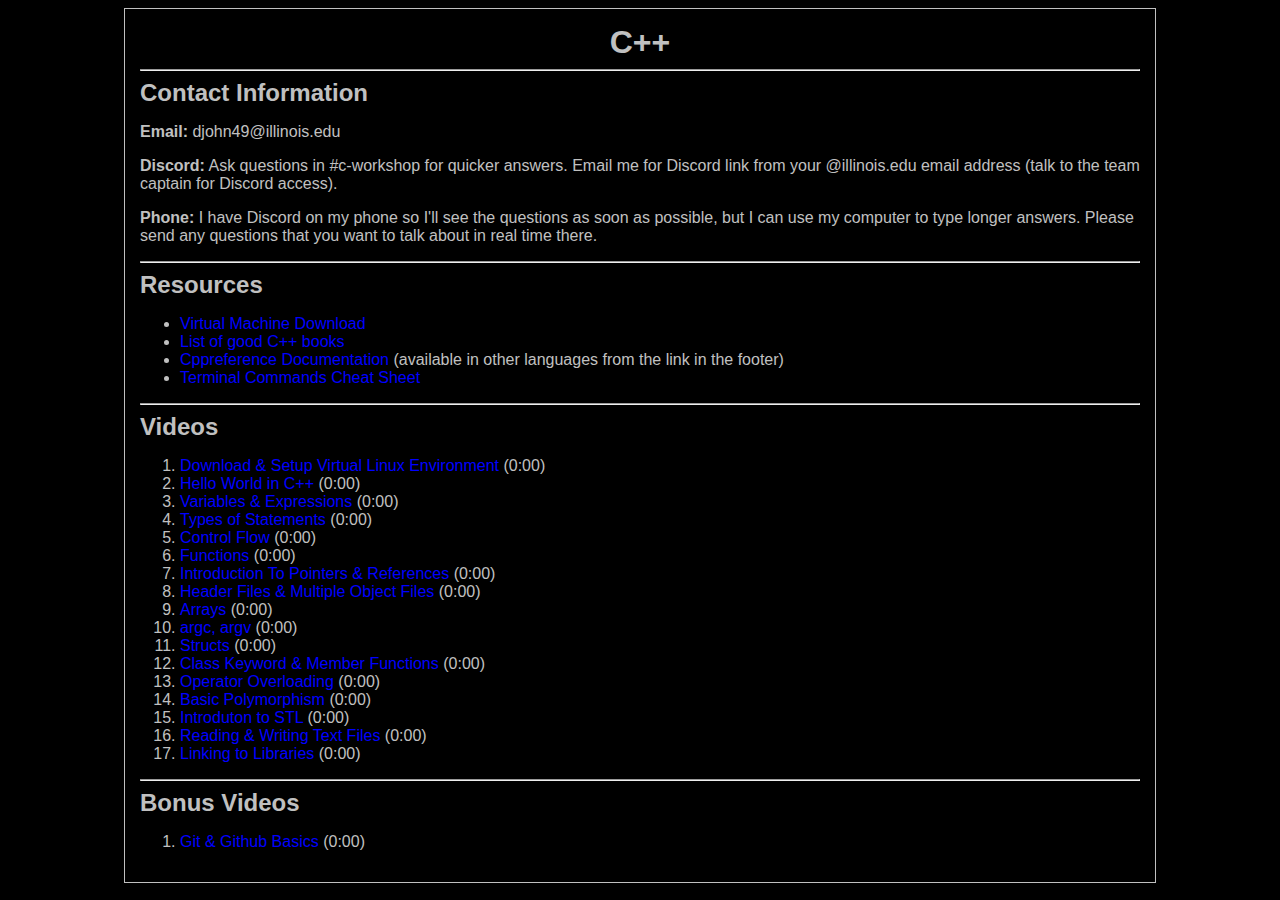
==== index.html @ bade9767 "Added debian VM link" ====
<!DOCTYPE html>
<html>
<head>
    <link rel="stylesheet" href="./files/main.css">
</head>
<body>
    <div id="content">
        <div id="main-header"><h1>C++</h1></div>
        <hr>
        <h2>Contact Information</h2>
        <p>
            <p><b>Email:</b> djohn49@illinois.edu<br></p>
            <p><b>Discord:</b> Ask questions in #c-workshop for quicker answers. Email me for Discord link from your @illinois.edu email address (talk to the team captain for Discord access).<br></p>
            <p><b>Phone:</b> I have Discord on my phone so I'll see the questions as soon as possible, but I can use my computer to type longer answers. Please send any questions that you want to talk about in real time there.<br></p>
        </p>
        <hr>
        <h2>Resources</h2>
        <p>
            <ul>
                <li><a href="https://github.com/djohn49/cpp-website/releases/download/untagged-1cd5b1360db3d123bf6d/debian-vm.ova">Virtual Machine Download</a></li>
                <li><a href="https://stackoverflow.com/questions/388242/the-definitive-c-book-guide-and-list/388282#388282">List of good C++ books</a></li>
                <li><a href="https://en.cppreference.com/w/">Cppreference Documentation</a> (available in other languages from the link in the footer)</li>
                <li><a href="./cheat-sheet.html">Terminal Commands Cheat Sheet</a></li>
            </ul>
        </p>
        <hr>
        <h2>Videos</h2>
        <p>
            <ol>
                <li><a href="#">Download & Setup Virtual Linux Environment</a> (0:00)</li>
                <li><a href="#">Hello World in C++</a> (0:00)</li> <!-- use the compiler directly for now-->
                <li><a href="#">Variables & Expressions</a> (0:00)</li>
                <li><a href="#">Types of Statements</a> (0:00)</li> <!--Just talk about the different kinds of statements (variable declaration, block, or expression)-->
                <li><a href="#">Control Flow</a> (0:00)</li>
                <li><a href="#">Functions</a> (0:00)</li> <!--  -->
                <li><a href="#">Introduction To Pointers & References</a> (0:00)</li>
                <li><a href="#">Header Files & Multiple Object Files</a> (0:00)</li> <!-- re-emphacize difference between definition and declaraton, also introduct make and cmake -->
                <li><a href="#">Arrays</a> (0:00)</li>
                <li><a href="#">argc, argv</a> (0:00)</li>
                <li><a href="#">Structs</a> (0:00)</li>
                <li><a href="#">Class Keyword & Member Functions</a> (0:00)</li>
                <li><a href="#">Operator Overloading</a> (0:00)</li>
                <li><a href="#">Basic Polymorphism</a> (0:00)</li>
                <li><a href="#">Introduton to STL</a> (0:00)</li>
                <li><a href="#">Reading & Writing Text Files</a> (0:00)</li>
                <li><a href="#">Linking to Libraries</a> (0:00)</li>
            </ol>
        </p>
        <hr>
        <h2>Bonus Videos</h2>
        <p>
            <ol>
                <li><a href="#">Git & Github Basics</a> (0:00)</li>
            </ol>
        </p>
    </div>
</body>
</html>
---- files/main.css ----
body{
    background: black;
    color: silver;
    font-family: Arial, Helvetica, sans-serif;
}

#content{
    width: 1000px;
    margin: 2px auto;
    border: 1px solid silver;
    color silver;
    padding: 15px;
}

h1, h2{
    margin: 0px;
    padding 0px;
}

#main-header{
    text-align: center;
}

.inline-pre{
    display: inline;
}

#button-paragraph, #video-paragraph{
    text-align: center;
}

#main-video{
    width: 90%;
}

a{
    color: blue;
    text-decoration: none;
}

a:hover{
    text-decoration: underline;
}
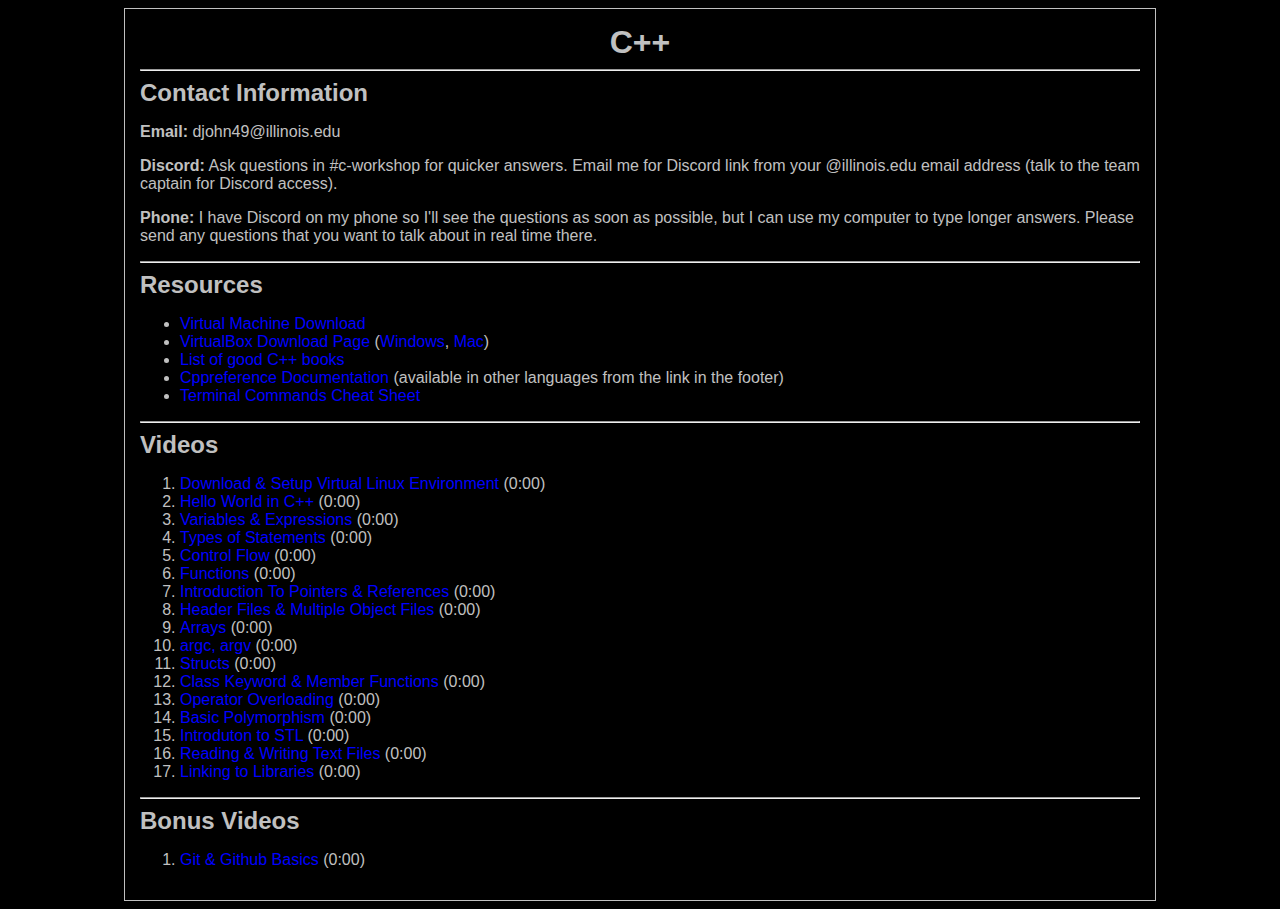
==== commit 9299e9eb: "Added virtualbox link" ====
--- a/index.html
+++ b/index.html
@@ -17,7 +17,8 @@
         <h2>Resources</h2>
         <p>
             <ul>
-                <li><a href="https://github.com/djohn49/cpp-website/releases/download/untagged-1cd5b1360db3d123bf6d/debian-vm.ova">Virtual Machine Download</a></li>
+                <li><a href="https://github.com/djohn49/cpp-website/releases/download/0/debian-vm.ova">Virtual Machine Download</a></li>
+                <li><a href="https://www.virtualbox.org/wiki/Downloads">VirtualBox Download Page</a> (<a href="https://download.virtualbox.org/virtualbox/6.0.12/VirtualBox-6.0.12-133076-Win.exe">Windows</a>, <a href="https://download.virtualbox.org/virtualbox/6.0.12/VirtualBox-6.0.12-133076-OSX.dmg">Mac</a>)</li>
                 <li><a href="https://stackoverflow.com/questions/388242/the-definitive-c-book-guide-and-list/388282#388282">List of good C++ books</a></li>
                 <li><a href="https://en.cppreference.com/w/">Cppreference Documentation</a> (available in other languages from the link in the footer)</li>
                 <li><a href="./cheat-sheet.html">Terminal Commands Cheat Sheet</a></li>
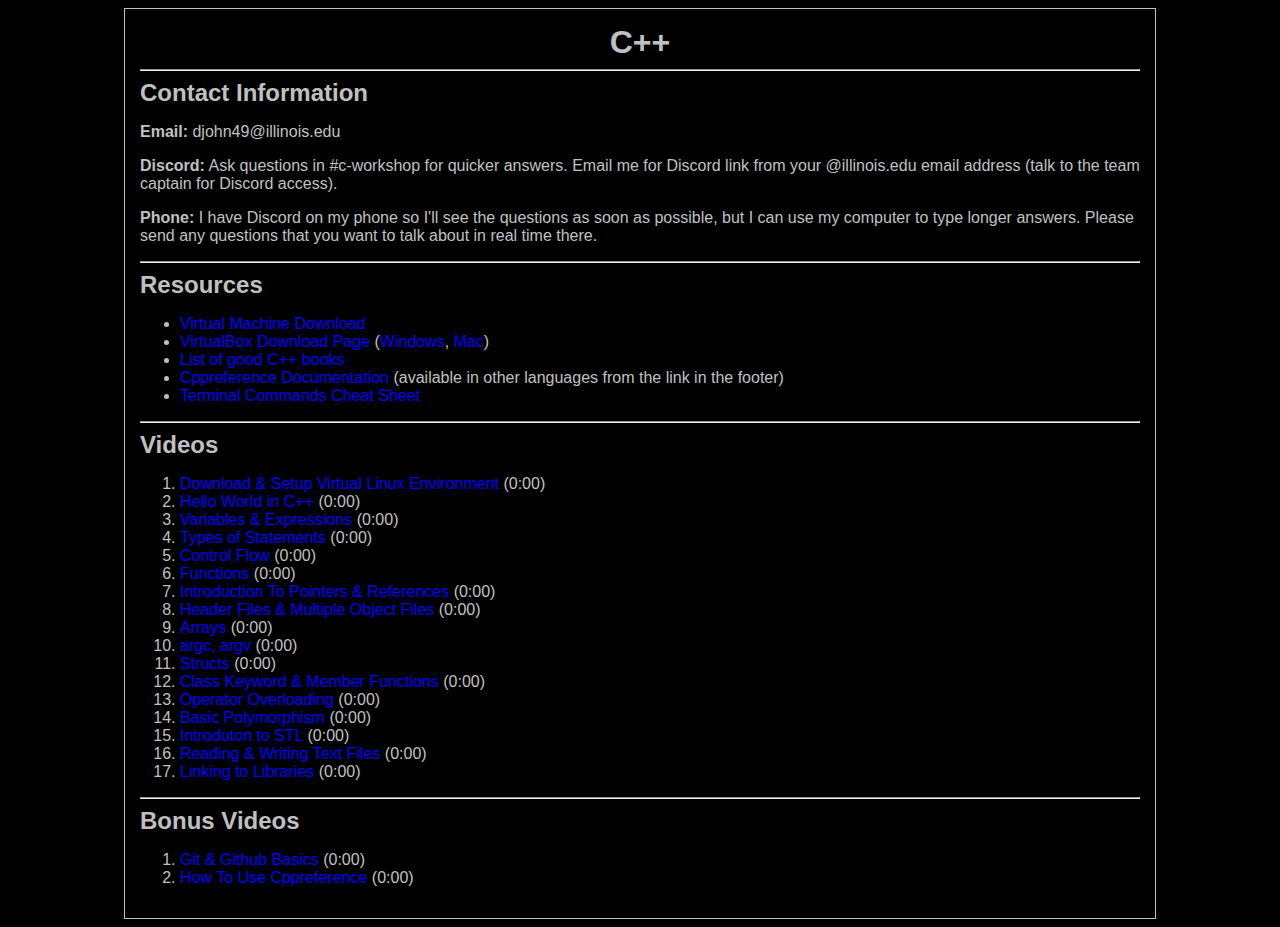
==== commit 46108a49: "Added new video link to list of bonus videos to create" ====
--- a/index.html
+++ b/index.html
@@ -52,6 +52,7 @@
         <p>
             <ol>
                 <li><a href="#">Git & Github Basics</a> (0:00)</li>
+                <li><a href="#">How To Use Cppreference</a> (0:00)</li>
             </ol>
         </p>
     </div>
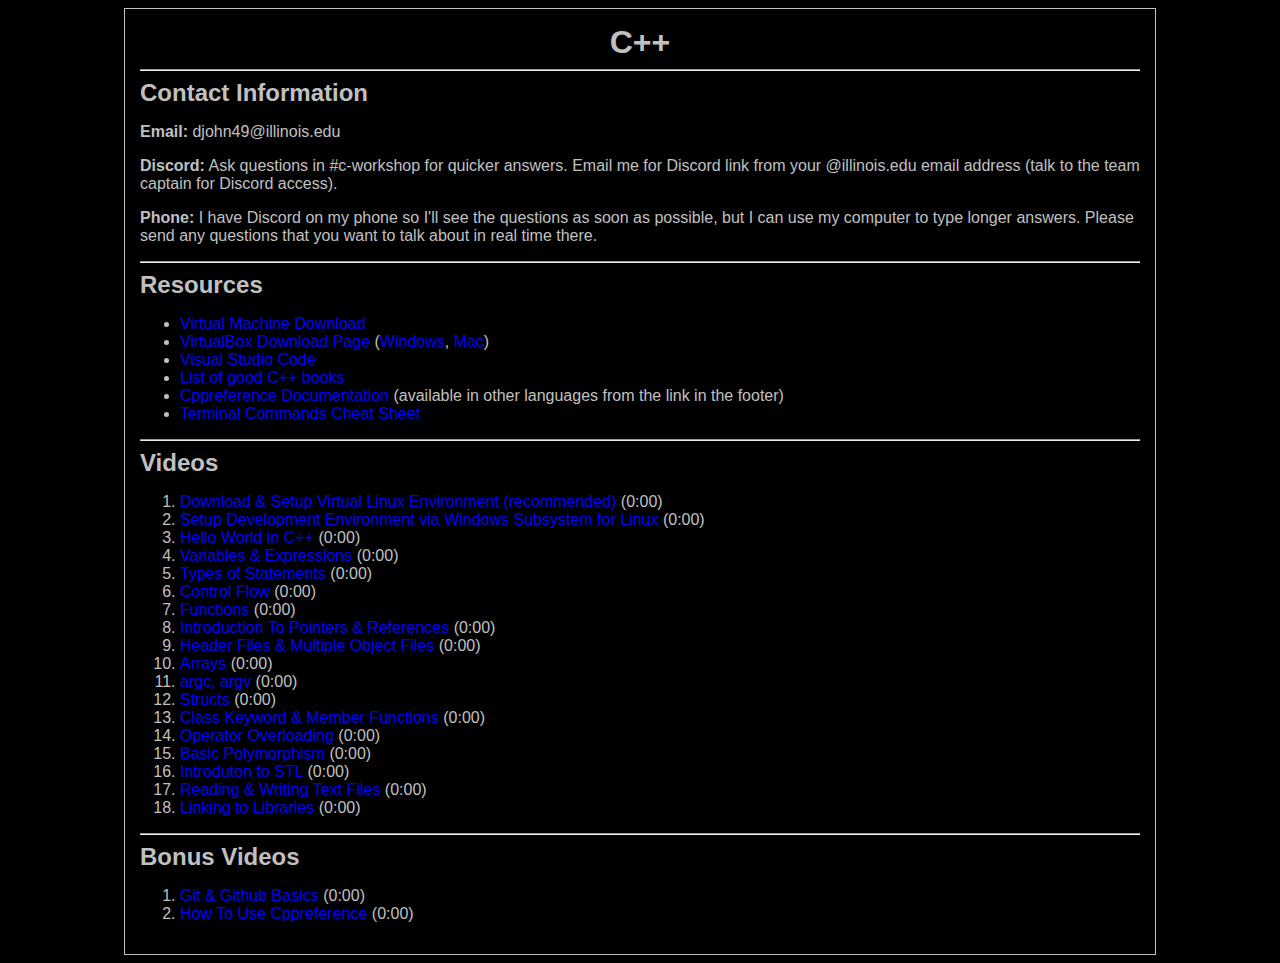
==== commit abfd33b5: "Added visual studio code link to resources list and added link to linux subsystem for windows instal" ====
--- a/index.html
+++ b/index.html
@@ -19,6 +19,7 @@
             <ul>
                 <li><a href="https://github.com/djohn49/cpp-website/releases/download/0/debian-vm.ova">Virtual Machine Download</a></li>
                 <li><a href="https://www.virtualbox.org/wiki/Downloads">VirtualBox Download Page</a> (<a href="https://download.virtualbox.org/virtualbox/6.0.12/VirtualBox-6.0.12-133076-Win.exe">Windows</a>, <a href="https://download.virtualbox.org/virtualbox/6.0.12/VirtualBox-6.0.12-133076-OSX.dmg">Mac</a>)</li>
+                <li><a href="https://code.visualstudio.com/">Visual Studio Code</a></li>
                 <li><a href="https://stackoverflow.com/questions/388242/the-definitive-c-book-guide-and-list/388282#388282">List of good C++ books</a></li>
                 <li><a href="https://en.cppreference.com/w/">Cppreference Documentation</a> (available in other languages from the link in the footer)</li>
                 <li><a href="./cheat-sheet.html">Terminal Commands Cheat Sheet</a></li>
@@ -28,7 +29,8 @@
         <h2>Videos</h2>
         <p>
             <ol>
-                <li><a href="#">Download & Setup Virtual Linux Environment</a> (0:00)</li>
+                <li><a href="#">Download & Setup Virtual Linux Environment (recommended)</a> (0:00)</li>
+                <li><a href="#">Setup Development Environment via Windows Subsystem for Linux</a> (0:00)</li>
                 <li><a href="#">Hello World in C++</a> (0:00)</li> <!-- use the compiler directly for now-->
                 <li><a href="#">Variables & Expressions</a> (0:00)</li>
                 <li><a href="#">Types of Statements</a> (0:00)</li> <!--Just talk about the different kinds of statements (variable declaration, block, or expression)-->
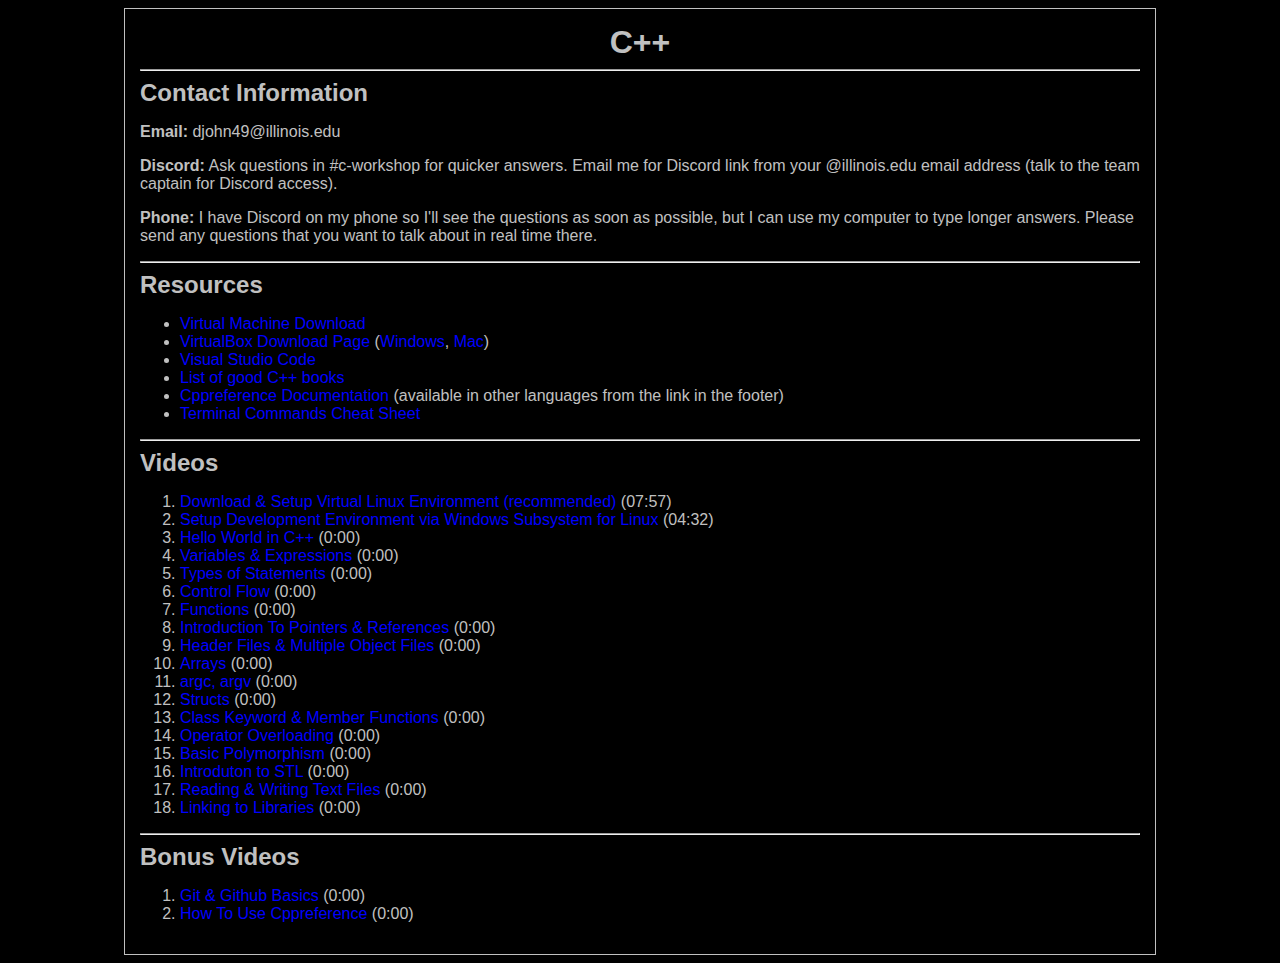
==== commit 63de5e0f: "Added first 2 videos!" ====
--- a/index.html
+++ b/index.html
@@ -29,8 +29,8 @@
         <h2>Videos</h2>
         <p>
             <ol>
-                <li><a href="#">Download & Setup Virtual Linux Environment (recommended)</a> (0:00)</li>
-                <li><a href="#">Setup Development Environment via Windows Subsystem for Linux</a> (0:00)</li>
+                <li><a href="./video.html?id=virtualbox">Download & Setup Virtual Linux Environment (recommended)</a> (07:57)</li>
+                <li><a href="./video.html?id=WSL">Setup Development Environment via Windows Subsystem for Linux</a> (04:32)</li>
                 <li><a href="#">Hello World in C++</a> (0:00)</li> <!-- use the compiler directly for now-->
                 <li><a href="#">Variables & Expressions</a> (0:00)</li>
                 <li><a href="#">Types of Statements</a> (0:00)</li> <!--Just talk about the different kinds of statements (variable declaration, block, or expression)-->
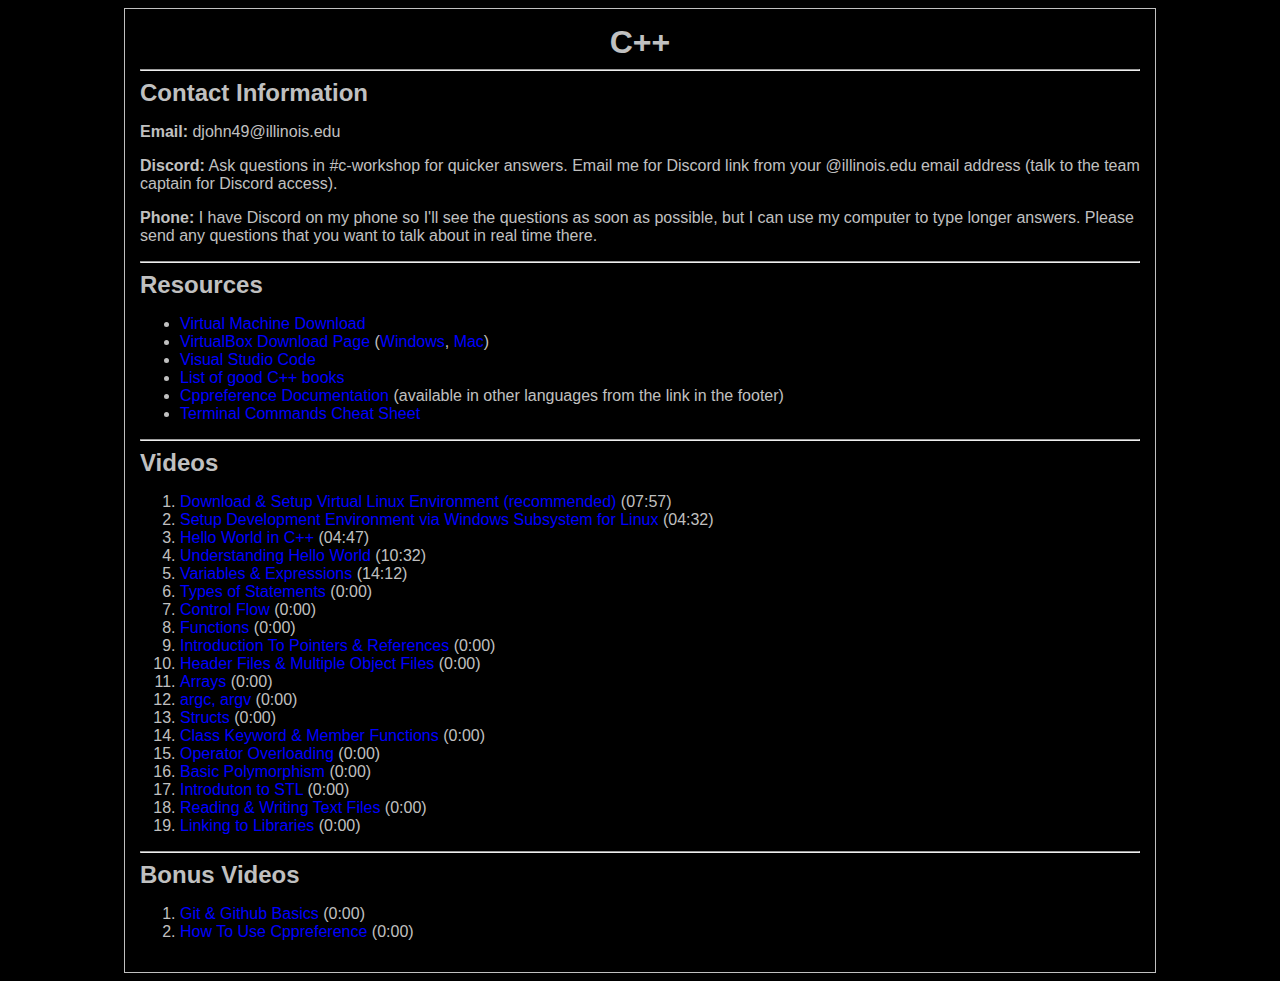
==== commit 84f4b619: "Added 3 new videos: hello world, understanding hello world, and variables & expressions" ====
--- a/index.html
+++ b/index.html
@@ -31,8 +31,9 @@
             <ol>
                 <li><a href="./video.html?id=virtualbox">Download & Setup Virtual Linux Environment (recommended)</a> (07:57)</li>
                 <li><a href="./video.html?id=WSL">Setup Development Environment via Windows Subsystem for Linux</a> (04:32)</li>
-                <li><a href="#">Hello World in C++</a> (0:00)</li> <!-- use the compiler directly for now-->
-                <li><a href="#">Variables & Expressions</a> (0:00)</li>
+                <li><a href="./video.html?id=hello-world">Hello World in C++</a> (04:47)</li> <!-- use the compiler directly for now-->
+                <li><a href="./video.html?id=understanding-hello-world">Understanding Hello World</a> (10:32)</li>
+                <li><a href="./video.html?id=variables-expressions">Variables & Expressions</a> (14:12)</li>
                 <li><a href="#">Types of Statements</a> (0:00)</li> <!--Just talk about the different kinds of statements (variable declaration, block, or expression)-->
                 <li><a href="#">Control Flow</a> (0:00)</li>
                 <li><a href="#">Functions</a> (0:00)</li> <!--  -->
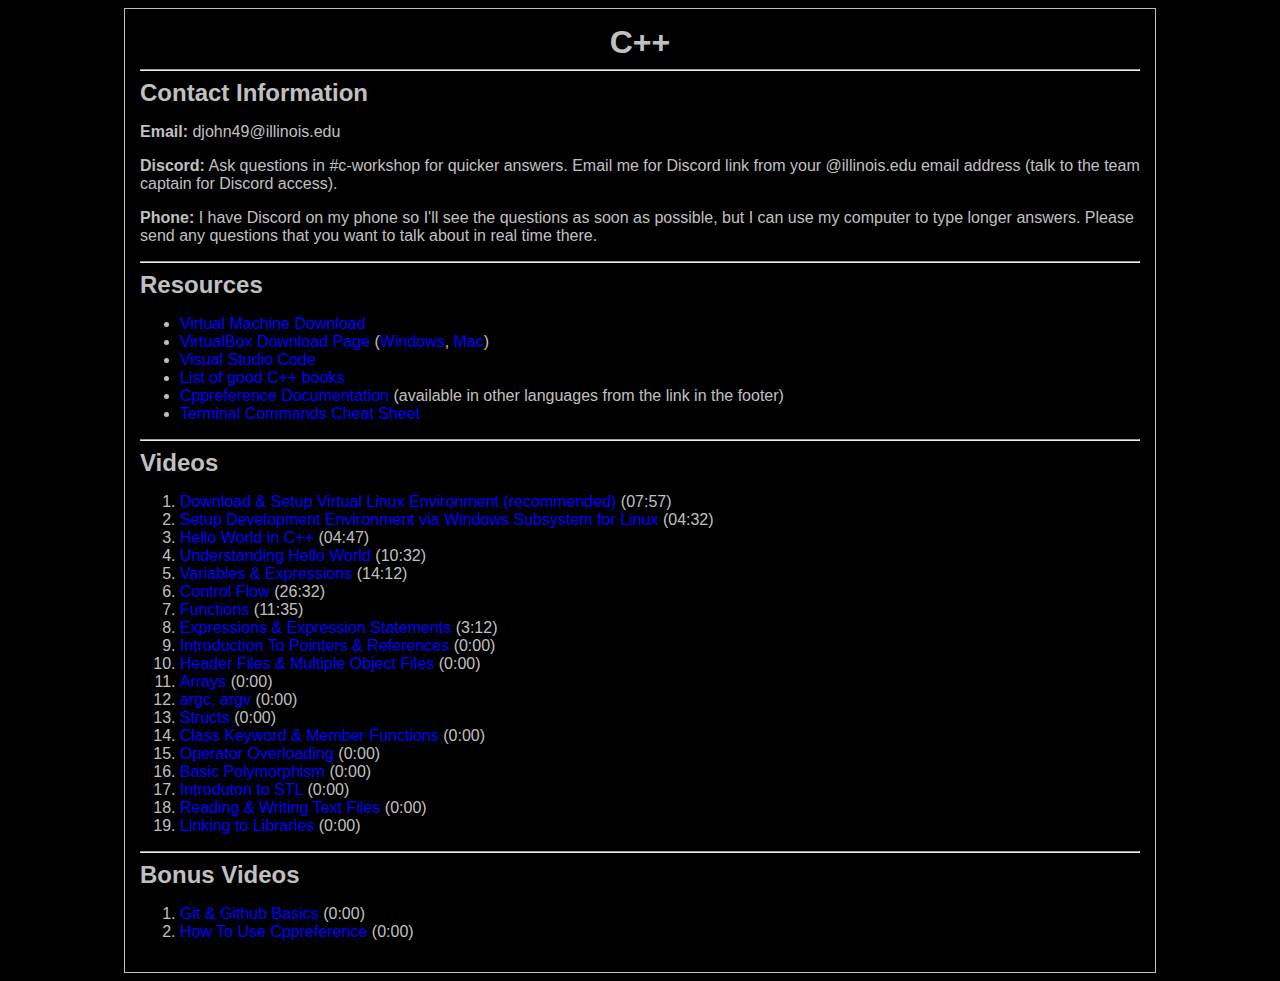
==== commit c8336b4f: "Added 3 new videos: control flow, expresion statements, and functions" ====
--- a/index.html
+++ b/index.html
@@ -34,9 +34,9 @@
                 <li><a href="./video.html?id=hello-world">Hello World in C++</a> (04:47)</li> <!-- use the compiler directly for now-->
                 <li><a href="./video.html?id=understanding-hello-world">Understanding Hello World</a> (10:32)</li>
                 <li><a href="./video.html?id=variables-expressions">Variables & Expressions</a> (14:12)</li>
-                <li><a href="#">Types of Statements</a> (0:00)</li> <!--Just talk about the different kinds of statements (variable declaration, block, or expression)-->
-                <li><a href="#">Control Flow</a> (0:00)</li>
-                <li><a href="#">Functions</a> (0:00)</li> <!--  -->
+                <li><a href="./video.html?id=control-flow">Control Flow</a> (26:32)</li>
+                <li><a href="./video.html?id=functions">Functions</a> (11:35)</li> <!--  -->
+                <li><a href="./video.html?id=expression-statements">Expressions & Expression Statements</a> (3:12)</li> 
                 <li><a href="#">Introduction To Pointers & References</a> (0:00)</li>
                 <li><a href="#">Header Files & Multiple Object Files</a> (0:00)</li> <!-- re-emphacize difference between definition and declaraton, also introduct make and cmake -->
                 <li><a href="#">Arrays</a> (0:00)</li>
